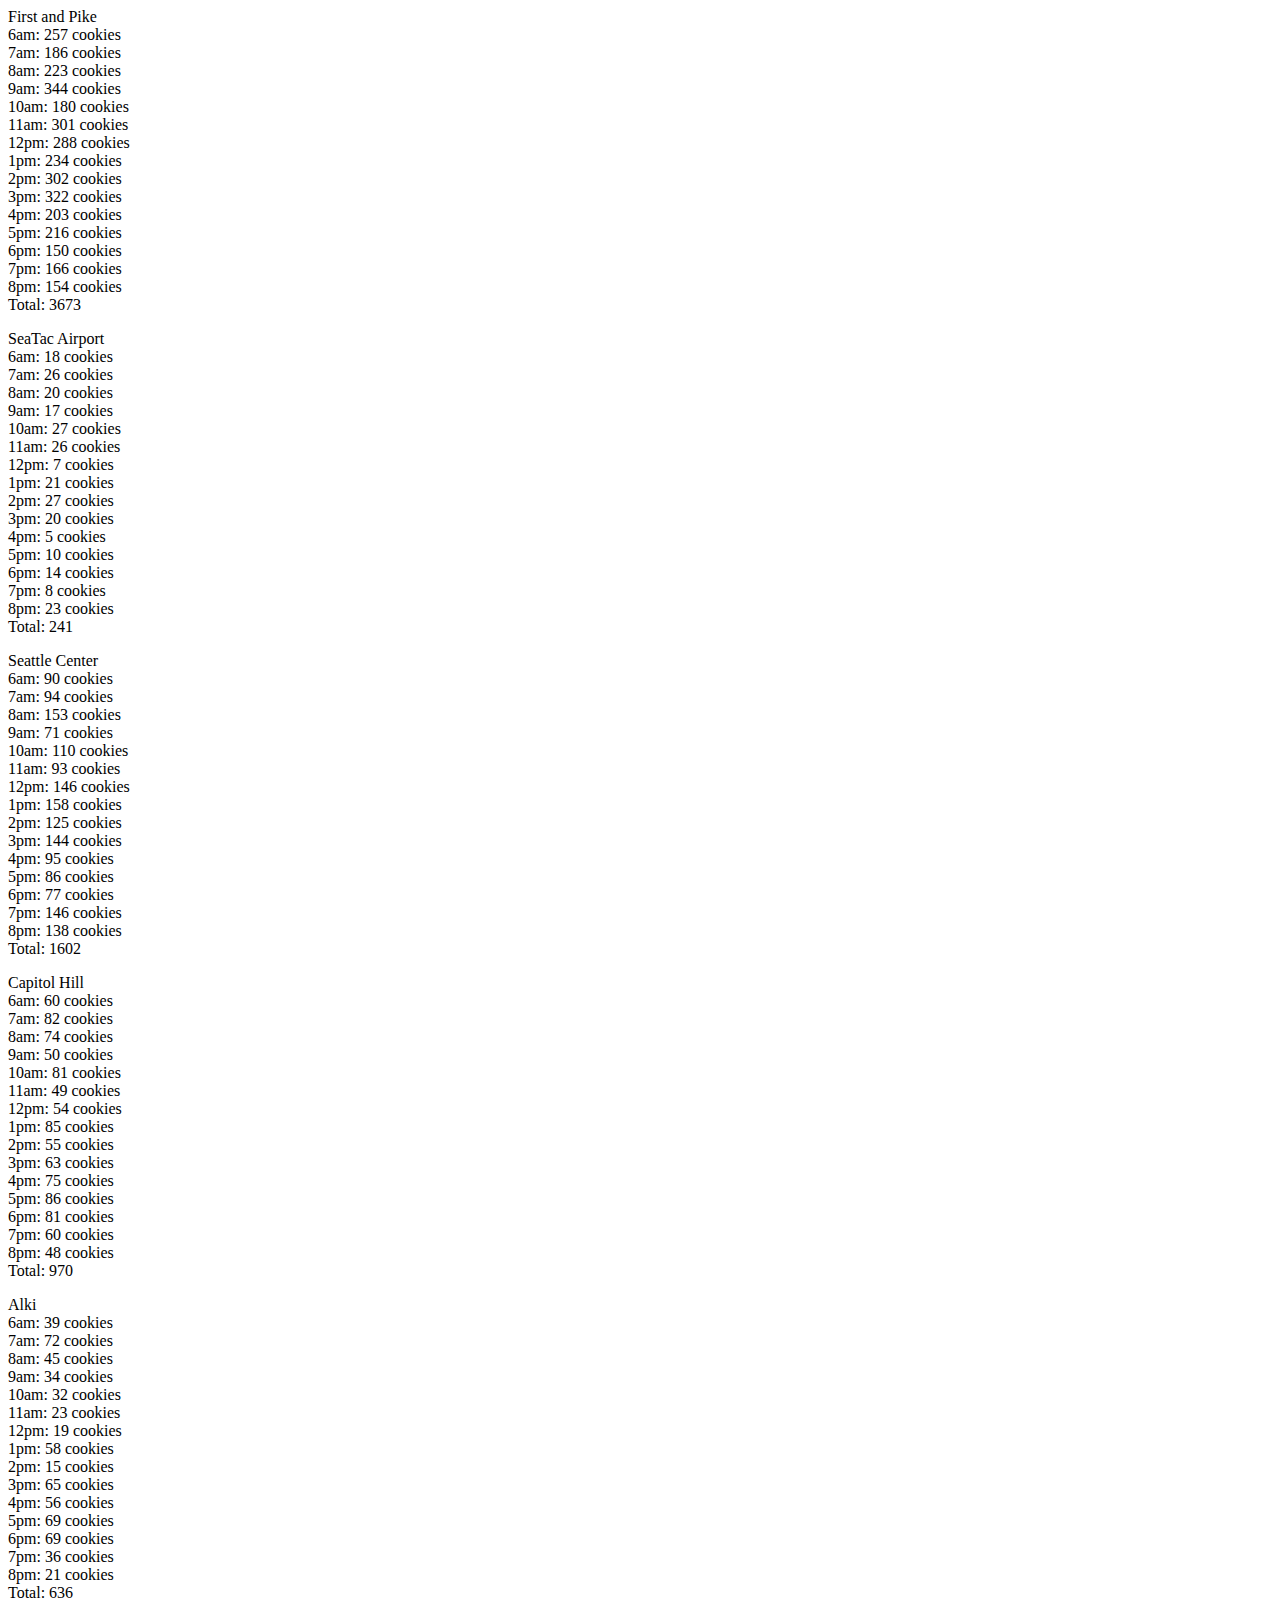
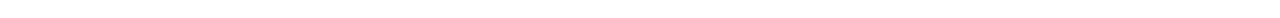
==== sales.html @ f9931cfa "re-purpoused the completed pike code to the rest of the locations" ====
<!DOCTYPE html>
<html>
<head>
  <title>Document</title>
</head>
<body>


  <body>
    <header>First and Pike</header>
    <ul id="li1">
    </ul>
    <header>SeaTac Airport</header>
    <ul id="li2">
    </ul>
    <header>Seattle Center</header>
    <ul id="li3">
    </ul>
    <header>Capitol Hill</header>
    <ul id="li4">
    </ul>
    <header>Alki</header>
    <ul id="li5">
    </ul>


  <script src="app.js"></script>
</body>
</html>
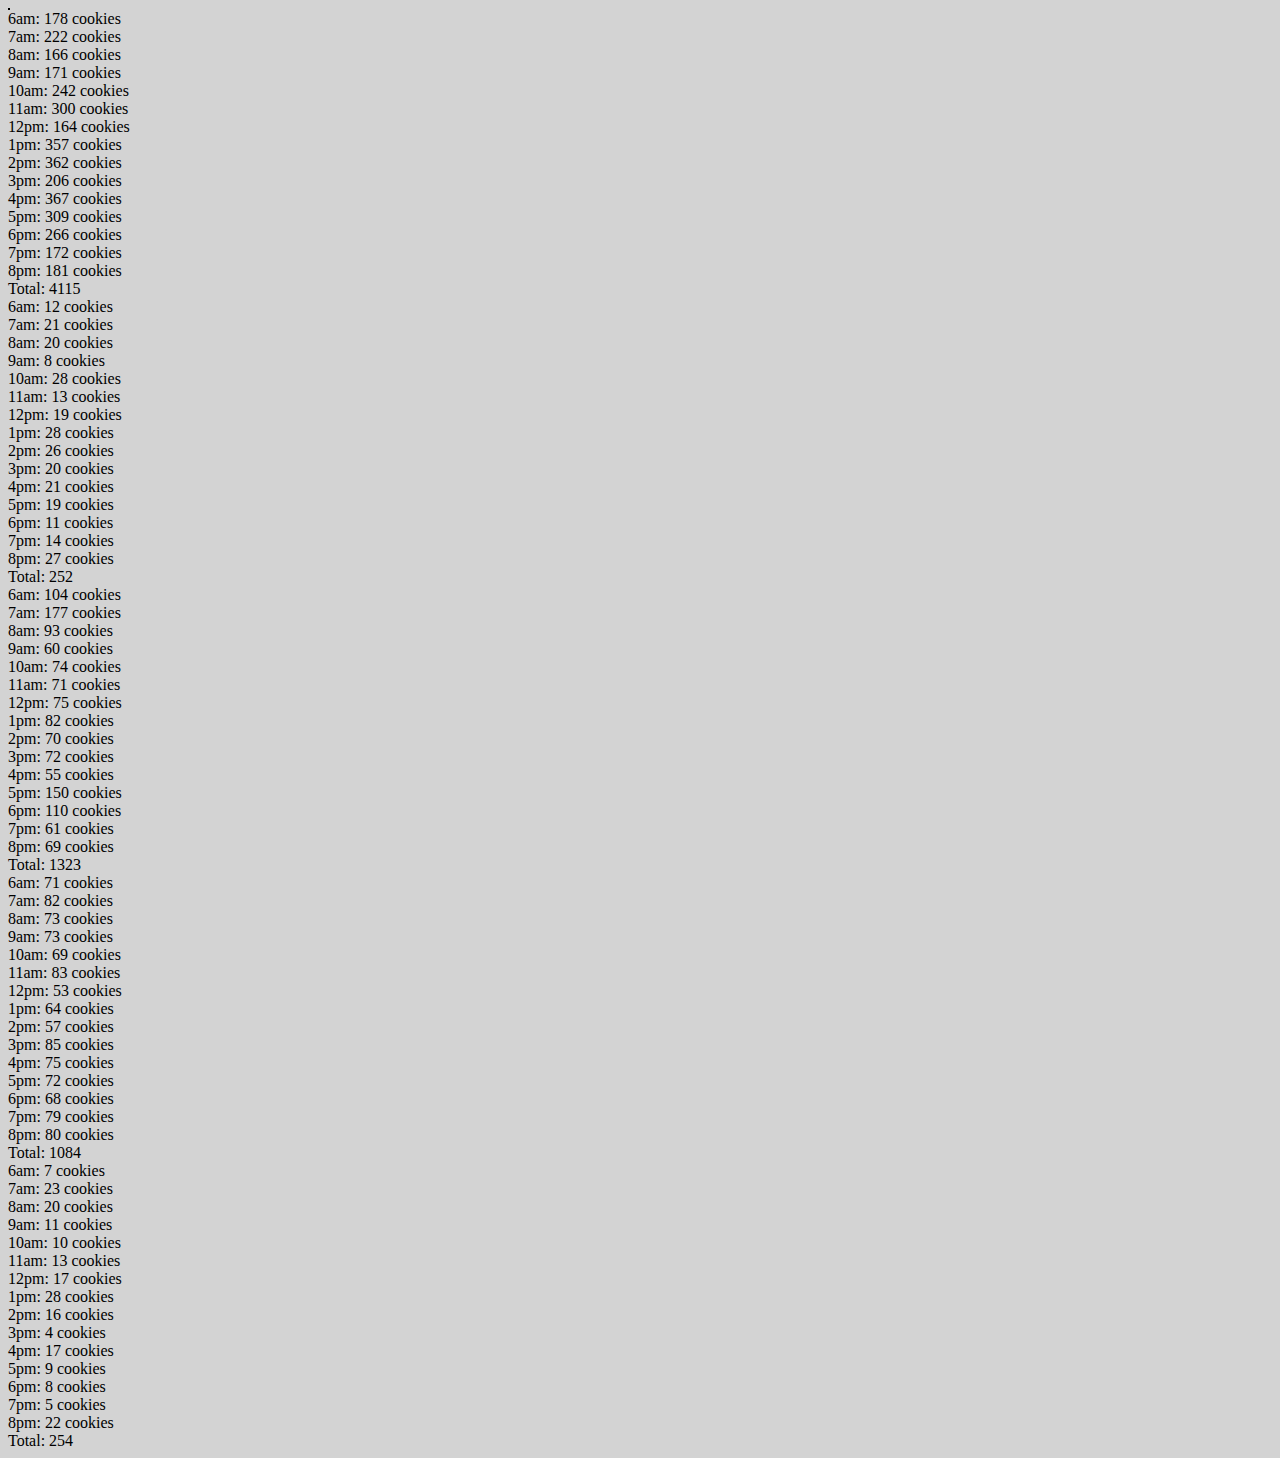
==== commit 80ebc782: "added some css" ====
--- a/sales.html
+++ b/sales.html
@@ -1,29 +1,12 @@
 <!DOCTYPE html>
 <html>
 <head>
+  <link rel = "stylesheet" href="style.css">
   <title>Document</title>
 </head>
 <body>
-
-
-  <body>
-    <header>First and Pike</header>
-    <ul id="li1">
-    </ul>
-    <header>SeaTac Airport</header>
-    <ul id="li2">
-    </ul>
-    <header>Seattle Center</header>
-    <ul id="li3">
-    </ul>
-    <header>Capitol Hill</header>
-    <ul id="li4">
-    </ul>
-    <header>Alki</header>
-    <ul id="li5">
-    </ul>
-
-
+    <table id="main-table">
+    </table>
   <script src="app.js"></script>
 </body>
 </html>
--- a/style.css
+++ b/style.css
@@ -0,0 +1,11 @@
+body {
+ background-color: lightgray;
+}
+
+#main-table {
+ border: 1px solid black;
+}
+
+td{
+ border: 1px solid black;
+}
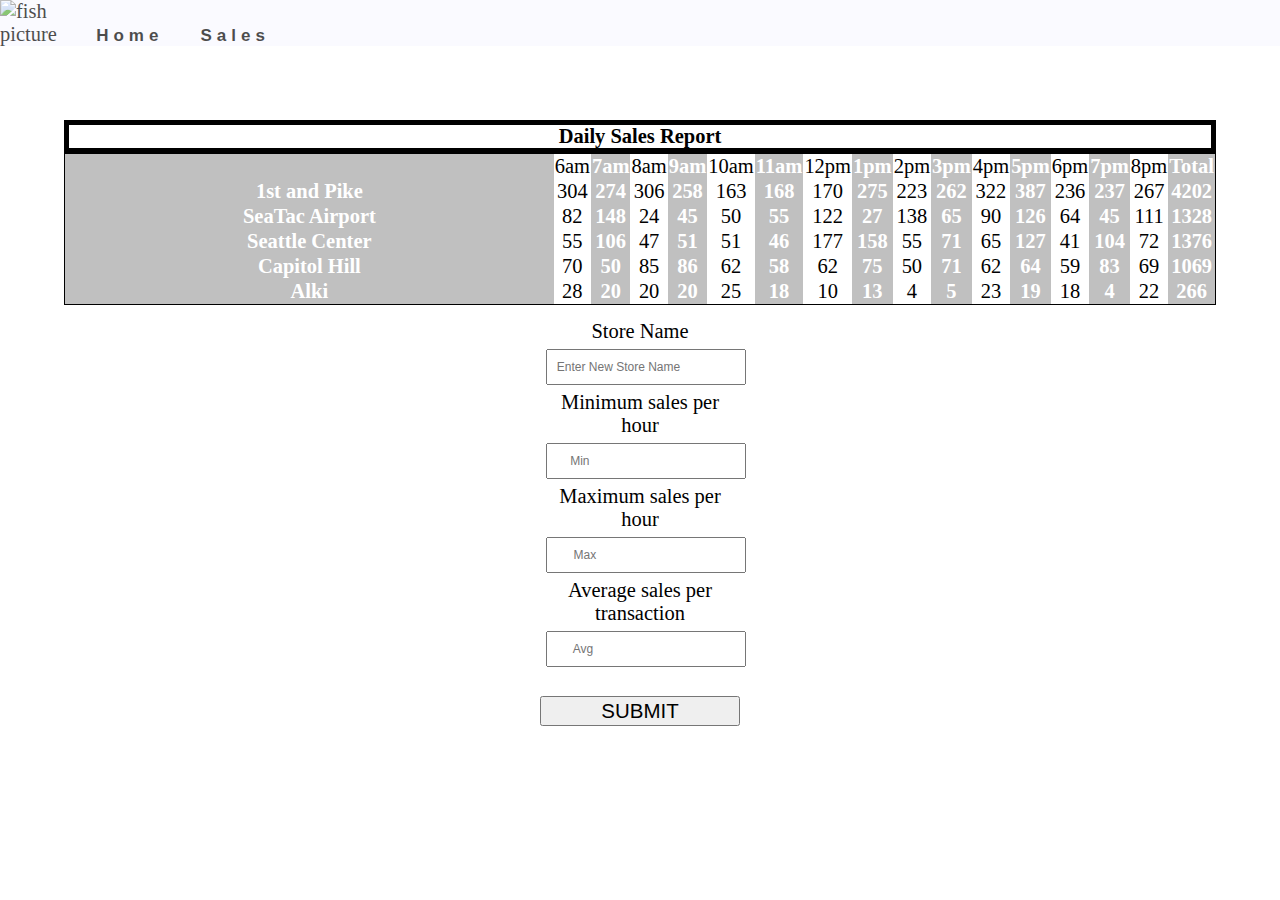
==== commit 6b377b40: "added images to index" ====
--- a/sales.html
+++ b/sales.html
@@ -1,12 +1,34 @@
 <!DOCTYPE html>
 <html>
-<head>
-  <link rel = "stylesheet" href="style.css">
+<head class = "mainheader">
   <title>Document</title>
+  <link rel="stylesheet" href="style.css">
+  <div class="topnav">
+    <img id = "fish-topnav" src = "assets/salmon.png" alt = "fish picture">
+    <a class="active" href="index.html" target="blank">Home</a>
+    <a class="active" href="sales.html" target="blank">Sales</a>
+  </div>
 </head>
 <body>
-    <table id="main-table">
-    </table>
+  <main class="container">
+    <section class = "three-column">
+    </section >
+    <h1 id = "table-title">Daily Sales Report</h1>
+    <table id="main-table"></table>
+    <form id="main-form">
+      <p>Store Name</p>
+      <input type = "text" name = "name"  maxlength="15 "placeholder="Enter New Store Name">
+      <p>Minimum sales per hour</p>
+      <input type = "number" name = "min" min = "0" max = "150" placeholder="    Min">
+      <p>Maximum sales per hour</p>
+      <input type = "number" name ="max"  min = "0" max = "150" placeholder="     Max">
+      <p>Average sales per transaction</p>
+      <input type = "number" name = "avg" min = "0" max = "50" placeholder="     Avg">
+      <br><br>
+
+     <button type="submit">SUBMIT</button>
+   </form>
+ </main>
   <script src="app.js"></script>
 </body>
 </html>
--- a/style.css
+++ b/style.css
@@ -1,11 +1,123 @@
+/*restets everything*/
+*{
+  position: static;
+  font-size: 1.6vw;
+  width: 100%;
+  height: auto;
+  margin: auto;
+  box-sizing: border-box;
+}
+.topnav {
+ overflow: hidden;
+ background-color: #F8F8FF ;
+ position: fixed;
+ background-position: right;
+ top: 0%;
+ opacity: 0.7;
+ z-index: 10;
+ display: inline;
+}
+
+.topnav a {
+ color: black;
+ text-align: left;
+ padding: 14px 16px;
+ text-decoration: none;
+ font-size: 17px;
+ font-family: 'Open Sans', sans-serif;
+ letter-spacing: 5px;
+ font-weight: bold;
+}
+
+.topnav a:hover {
+ background-color: #ddd;
+ color: black;
+}
+
+#fish-topnav {
+  max-width: 75px;
+}
+
+header, footer {
+width: 100%;
+height: 10%;
+background: #333;
+color: #ddd;
+}
+
 body {
- background-color: lightgray;
+ background-color: white;
 }
 
 #main-table {
+ position:static;
  border: 1px solid black;
+ border-collapse: collapse;
+ text-align: center;
+ padding: 15px;
+}
+#main-form {position:relative;
+top: 35%;class = "three-column-img"
+left: 6%;
+border-collapse: collapse;
+text-align: center;
+padding: 15px;
+width: 20%;
 }
 
-td{
- border: 1px solid black;
+td:nth-child(odd){
+  background-color: silver;
+  color: white;
+  font-weight: bold;
 }
+
+
+#table-title {
+  position:relative;
+  top: 4%;
+
+  border: 5px solid black;
+  text-align: center;
+}
+
+input {
+  margin: 6px;
+  padding: 9px;
+  font-size: 12px;
+}
+
+main {
+width: 90%;
+margin: 0 auto;
+}
+
+/* section for 2-columns */
+.two-column {
+display: inline-block;
+width: calc(100% / 3);
+margin: 5% 0;
+margin-left: calc((100% / 3) / 3);
+vertical-align: middle;
+}
+
+
+/* section for 3-colums */
+ .three-column {
+display: inline-block;
+width: calc(100% / 4);
+margin: 5% 0;
+margin-left: calc((100% / 4) / 4);
+}
+
+.three-column-img {
+  max-width: 350px;
+}
+/* section {
+display: inline-block;
+width: calc(100% / 5);
+margin: 5% 0;
+margin-left: calc((100% / 5) / 5);
+}
+p {
+padding: 2%;
+} */
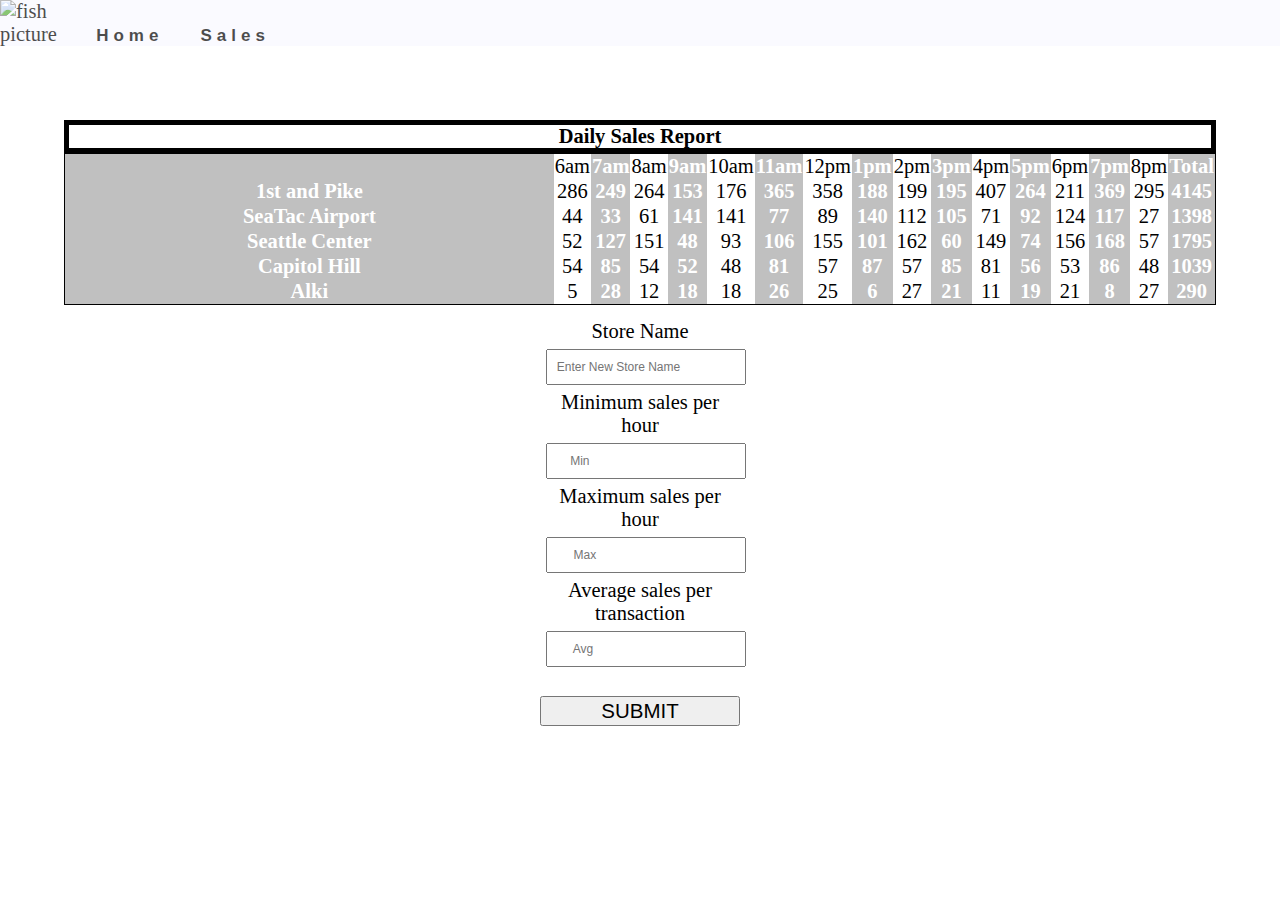
==== commit 0d7f7a41: "added main picture in index.html" ====
--- a/sales.html
+++ b/sales.html
@@ -13,6 +13,9 @@
   <main class="container">
     <section class = "three-column">
     </section >
+    <section>
+      
+    </section>
     <h1 id = "table-title">Daily Sales Report</h1>
     <table id="main-table"></table>
     <form id="main-form">
--- a/style.css
+++ b/style.css
@@ -6,6 +6,15 @@
   height: auto;
   margin: auto;
   box-sizing: border-box;
+}
+.salt {
+ border: 1px solid gray;
+ background-image: url(assets/salt-bae.jpg);
+ background-position: center;
+ margin-bottom: 10px;
+ padding: 27%;
+ background-size:cover;
+ position: relative;
 }
 .topnav {
  overflow: hidden;
@@ -97,7 +106,7 @@
 width: calc(100% / 3);
 margin: 5% 0;
 margin-left: calc((100% / 3) / 3);
-vertical-align: middle;
+vertical-align: middle
 }
 
 
@@ -112,6 +121,16 @@
 .three-column-img {
   max-width: 350px;
 }
+
+.prices {
+  text-align: center;
+  padding: 10px;
+}
+
+#empty-section {
+   border-top: 2px solid rgba(0, 0, 0, .2);
+}
+
 /* section {
 display: inline-block;
 width: calc(100% / 5);
